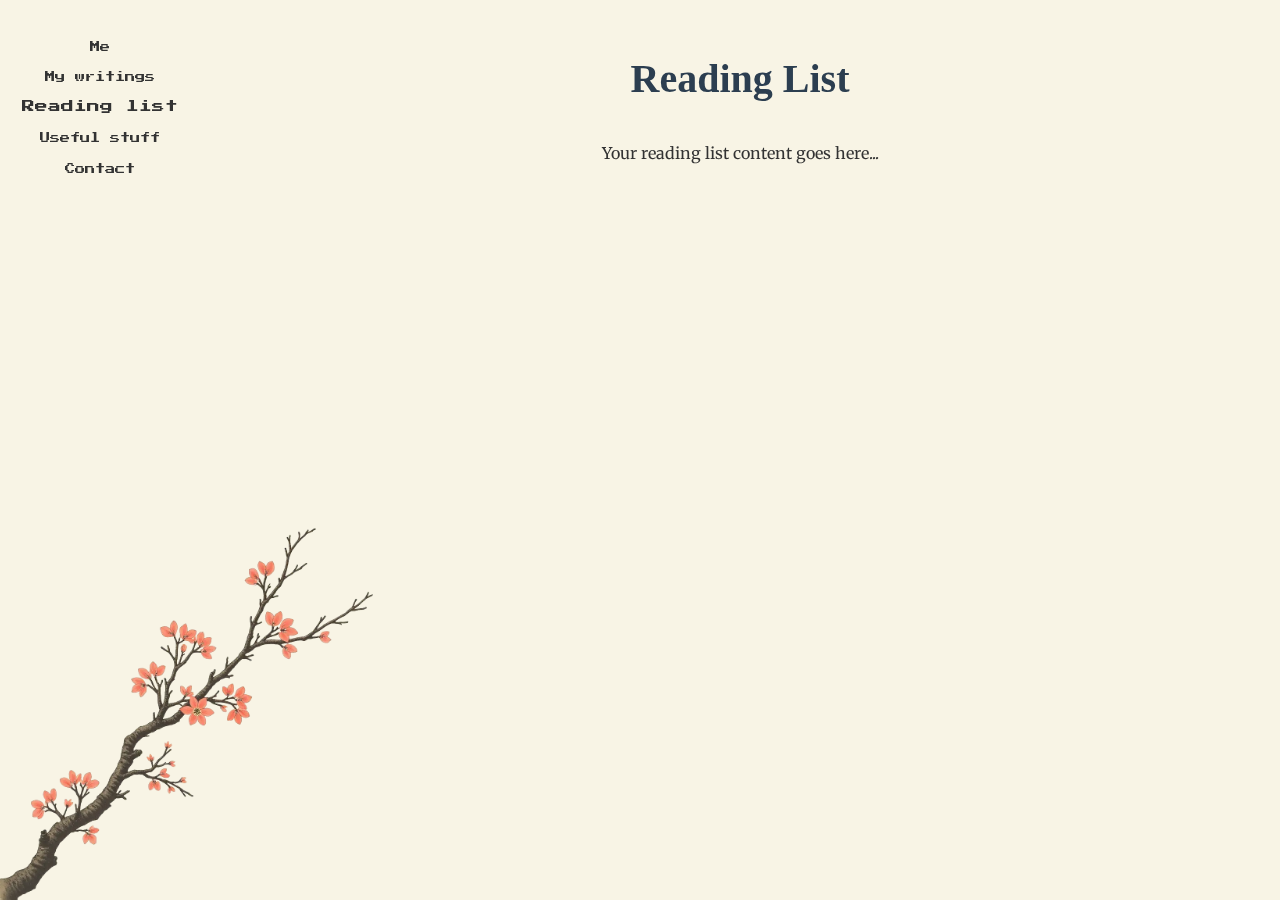
==== reading-list.html @ eacde885 "Start of something great!" ====
<!DOCTYPE html>
<html lang="en">
<head>
    <meta charset="UTF-8">
    <meta name="viewport" content="width=device-width, initial-scale=1.0">
    <title>Reading List - My Personal Website</title>
    <link href="https://fonts.googleapis.com/css2?family=Merriweather:wght@300;400;700&family=Press+Start+2P&display=swap" rel="stylesheet">
    <link rel="stylesheet" href="styles.css">
    <style>
        body {
            font-family: 'Merriweather', serif;
            line-height: 1.6;
            color: #333333;
            background-color: #f8f4e5;
            margin: 0;
            padding: 0;
            display: flex;
            text-align: center;
        }
        .index {
            width: 200px;
            padding: 20px;
            background-color: transparent;
            height: 100vh;
            position: sticky;
            top: 0;
            overflow-y: auto;
            z-index: 1;
            text-align: center;
        }
        .index ul {
            list-style-type: none;
            padding: 0;
        }
        .index li {
            margin-bottom: 10px;
        }
        .index a {
            text-decoration: none;
            color: #333333;
            font-family: 'Press Start 2P', cursive;
            font-size: 0.8em;
        }
        .index a:hover {
            text-decoration: underline;
        }
        .container {
            flex-grow: 1;
            padding: 20px;
            max-width: 800px;
            margin: 0 auto;
        }
        .page-title {
            font-size: 2.5em;
            margin-bottom: 30px;
        }
        #contact-info {
            display: none;
            text-align: center;
        }
        #contact-info p {
            margin: 5px 0;
        }
        #contact-info a {
            color: #333333;
            text-decoration: none;
        }
        #contact-info a:hover {
            text-decoration: underline;
        }
    </style>
</head>
<body>
    <div class="index">
        <ul>
            <li><a href="index.html">Me</a></li>
            <li><a href="writings.html">My writings</a></li>
            <li>Reading list</li>
            <li><a href="useful-stuff.html">Useful stuff</a></li>
            <li><a href="#" onclick="toggleContact(event)">Contact</a></li>
        </ul>
        <div id="contact-info">
            <p>X: <a href="https://x.com/satvikmp" target="_blank">@satvikmp</a></p>
            <p>Email: satwikscience@gmail.com</p>
        </div>
    </div>
    <div class="container">
        <h1 class="page-title">Reading List</h1>
        
        <section id="reading-list">
            <!-- Add your reading list items here -->
            <p>Your reading list content goes here...</p>
        </section>
    </div>

    <script>
        function toggleContact(event) {
            event.preventDefault();
            var contactInfo = document.getElementById('contact-info');
            contactInfo.style.display = contactInfo.style.display === 'none' ? 'block' : 'none';
        }
    </script>
</body>
</html>
---- styles.css ----
:root {
    --primary-color: #3498db;
    --secondary-color: #2c3e50;
    --text-color: #333;
    --background-color: #ecf0f1;
}

* {
    box-sizing: border-box;
}

body {
    font-family: 'Merriweather', serif;
    line-height: 1.6;
    color: #333333;
    background-color: #f8f4e5;
    margin: 0;
    padding: 0;
    display: flex;
    text-align: center;
    position: relative;
    min-height: 100vh;
}

body::after {
    content: '';
    position: fixed;
    left: -16px;
    bottom: -16px;
    width: 400px;
    height: 400px;
    background-image: url('flowers.webp');
    background-repeat: no-repeat;
    background-position: left bottom;
    background-size: contain;
    z-index: -1;
    pointer-events: none;
}

.no-webp body::after {
    background-image: url('flowers.png');
}

.webp body::after {
    background-image: url('flowers.webp');
}

.container {
    max-width: 1100px;
    margin: 0 auto;
    padding: 0 20px;
}

header {
    background-color: var(--primary-color);
    color: white;
    padding: 1rem 0;
    box-shadow: 0 2px 5px rgba(0,0,0,0.1);
}

header .container {
    display: flex;
    justify-content: space-between;
    align-items: center;
}

header h1 {
    margin: 0;
    font-size: 1.5rem;
}

nav ul {
    list-style-type: none;
    padding: 0;
    display: flex;
}

nav ul li {
    margin-left: 20px;
}

nav ul li a {
    text-decoration: none;
    color: white;
    font-weight: bold;
    transition: color 0.3s ease;
}

nav ul li a:hover {
    color: var(--secondary-color);
}

main {
    padding: 2rem 0;
    min-height: calc(100vh - 100px);
}

footer {
    background-color: var(--secondary-color);
    color: white;
    text-align: center;
    padding: 1rem 0;
}

.social-links a {
    color: white;
    font-size: 1.5rem;
    margin: 0 10px;
    transition: color 0.3s ease;
}

.social-links a:hover {
    color: var(--primary-color);
}

img {
    max-width: 100%;
    height: auto;
}

#about-me {
    text-align: center;
}

#about-me img {
    max-width: 250px;
    border-radius: 50%;
    margin-bottom: 20px;
    border: 5px solid var(--primary-color);
}

#essay-list {
    list-style-type: none;
    padding: 0;
}

#essay-list li {
    margin-bottom: 10px;
}

#essay-list a {
    color: var(--primary-color);
    text-decoration: none;
    font-weight: bold;
    transition: color 0.3s ease;
}

#essay-list a:hover {
    color: var(--secondary-color);
}

#essay-content {
    background-color: white;
    padding: 20px;
    border-radius: 5px;
    box-shadow: 0 2px 5px rgba(0,0,0,0.1);
}

.writings-container {
    max-width: 800px;
    margin: 0 auto;
    padding: 40px 20px;
    text-align: left;
}

h1 {
    font-family: 'Playfair Display', serif;
    font-size: 2.5em;
    color: #2c3e50;
    text-align: center;
    margin-bottom: 40px;
}

.essay-list {
    list-style-type: none;
    padding: 0;
}

.essay-item {
    margin-bottom: 20px;
    padding: 20px;
    background-color: #fff;
    border-radius: 8px;
    box-shadow: 0 2px 5px rgba(0,0,0,0.1);
    transition: box-shadow 0.3s ease;
}

.essay-item:hover {
    box-shadow: 0 4px 10px rgba(0,0,0,0.15);
}

.essay-title {
    font-family: 'Playfair Display', serif;
    font-size: 1.4em;
    margin-bottom: 0;
    color: #2c3e50;
    display: flex;
    align-items: center;
    justify-content: space-between;
    cursor: pointer;
}

.essay-title::after {
    content: '▼';
    font-size: 0.8em;
    transition: transform 0.3s ease;
}

.essay-item.active .essay-title::after {
    transform: rotate(180deg);
}

.essay-excerpt {
    display: none;
    font-size: 0.9em;
    color: #666;
    margin-top: 15px;
    margin-bottom: 15px;
}

.essay-item.active .essay-excerpt {
    display: block;
}

.essay-full-content {
    display: none;
    padding-top: 15px;
    border-top: 1px solid #eee;
}

.essay-item.active .essay-full-content {
    display: block;
}

.read-more {
    display: inline-block;
    margin-top: 15px;
    color: var(--primary-color);
    text-decoration: none;
    font-weight: bold;
    transition: color 0.3s ease;
}

.read-more:hover {
    color: var(--secondary-color);
}

.index ul li, .index ul li a {
    font-family: 'Press Start 2P', cursive;
    font-size: 0.8em;
    color: #333333;
    text-decoration: none;
}

.index ul li {
    margin-bottom: 10px;
}

.index ul li a:hover {
    text-decoration: underline;
}
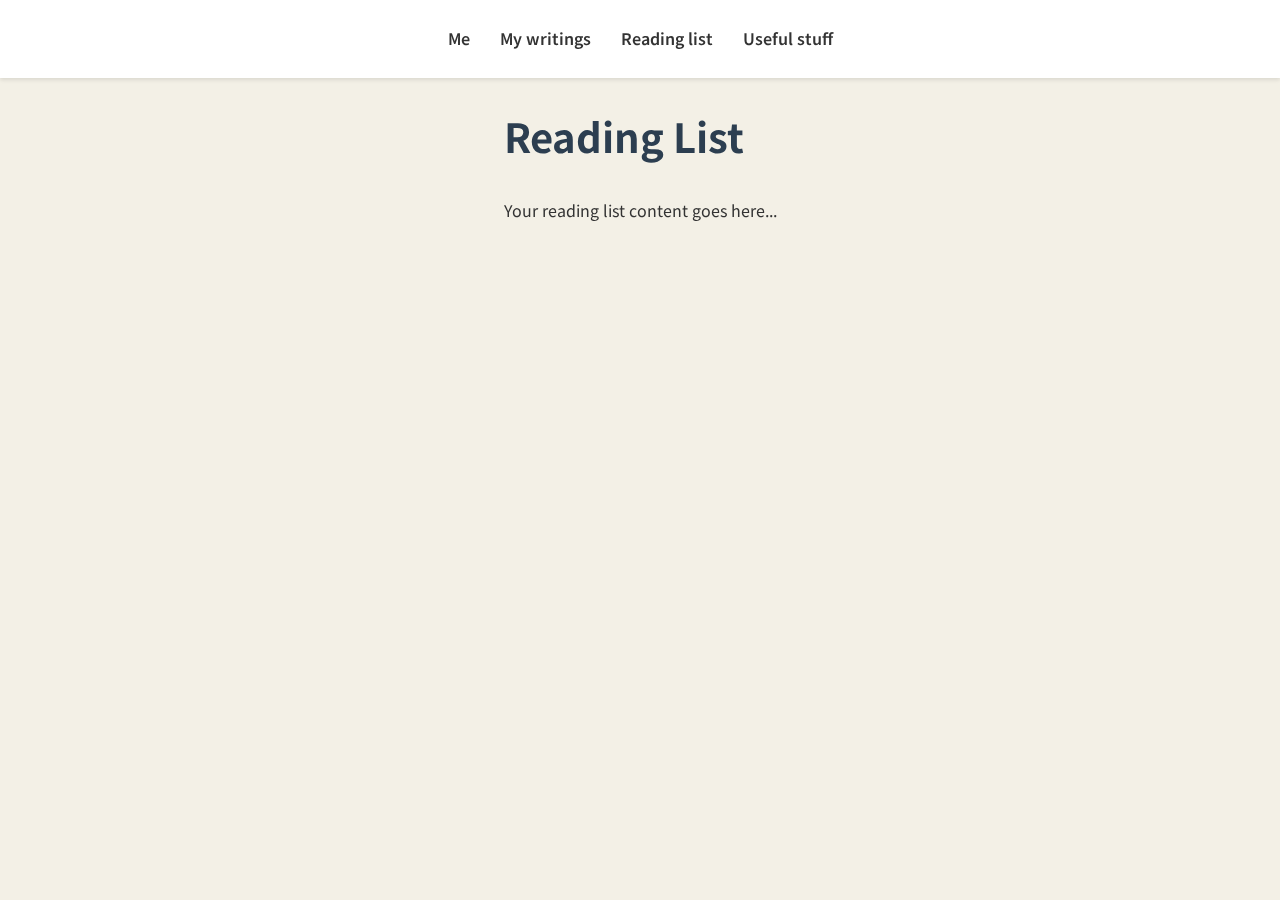
==== commit 61e2c985: "Improved fonts" ====
--- a/reading-list.html
+++ b/reading-list.html
@@ -4,85 +4,19 @@
     <meta charset="UTF-8">
     <meta name="viewport" content="width=device-width, initial-scale=1.0">
     <title>Reading List - My Personal Website</title>
-    <link href="https://fonts.googleapis.com/css2?family=Merriweather:wght@300;400;700&family=Press+Start+2P&display=swap" rel="stylesheet">
+    <link href="https://fonts.googleapis.com/css2?family=Noto+Sans+JP:wght@300;400;700&display=swap" rel="stylesheet">
     <link rel="stylesheet" href="styles.css">
-    <style>
-        body {
-            font-family: 'Merriweather', serif;
-            line-height: 1.6;
-            color: #333333;
-            background-color: #f8f4e5;
-            margin: 0;
-            padding: 0;
-            display: flex;
-            text-align: center;
-        }
-        .index {
-            width: 200px;
-            padding: 20px;
-            background-color: transparent;
-            height: 100vh;
-            position: sticky;
-            top: 0;
-            overflow-y: auto;
-            z-index: 1;
-            text-align: center;
-        }
-        .index ul {
-            list-style-type: none;
-            padding: 0;
-        }
-        .index li {
-            margin-bottom: 10px;
-        }
-        .index a {
-            text-decoration: none;
-            color: #333333;
-            font-family: 'Press Start 2P', cursive;
-            font-size: 0.8em;
-        }
-        .index a:hover {
-            text-decoration: underline;
-        }
-        .container {
-            flex-grow: 1;
-            padding: 20px;
-            max-width: 800px;
-            margin: 0 auto;
-        }
-        .page-title {
-            font-size: 2.5em;
-            margin-bottom: 30px;
-        }
-        #contact-info {
-            display: none;
-            text-align: center;
-        }
-        #contact-info p {
-            margin: 5px 0;
-        }
-        #contact-info a {
-            color: #333333;
-            text-decoration: none;
-        }
-        #contact-info a:hover {
-            text-decoration: underline;
-        }
-    </style>
 </head>
 <body>
-    <div class="index">
-        <ul>
-            <li><a href="index.html">Me</a></li>
-            <li><a href="writings.html">My writings</a></li>
-            <li>Reading list</li>
-            <li><a href="useful-stuff.html">Useful stuff</a></li>
-            <li><a href="#" onclick="toggleContact(event)">Contact</a></li>
-        </ul>
-        <div id="contact-info">
-            <p>X: <a href="https://x.com/satvikmp" target="_blank">@satvikmp</a></p>
-            <p>Email: satwikscience@gmail.com</p>
-        </div>
+    <div class="nav-container">
+        <nav>
+            <ul>
+                <li><a href="index.html">Me</a></li>
+                <li><a href="writings.html">My writings</a></li>
+                <li><a href="reading-list.html">Reading list</a></li>
+                <li><a href="useful-stuff.html">Useful stuff</a></li>
+            </ul>
+        </nav>
     </div>
     <div class="container">
         <h1 class="page-title">Reading List</h1>
@@ -93,12 +27,6 @@
         </section>
     </div>
 
-    <script>
-        function toggleContact(event) {
-            event.preventDefault();
-            var contactInfo = document.getElementById('contact-info');
-            contactInfo.style.display = contactInfo.style.display === 'none' ? 'block' : 'none';
-        }
-    </script>
+    <script src="script.js"></script>
 </body>
 </html>--- a/styles.css
+++ b/styles.css
@@ -1,24 +1,22 @@
+/* Import Noto Sans JP font */
+@import url('https://fonts.googleapis.com/css2?family=Noto+Sans+JP:wght@300;400;700&display=swap');
+
 :root {
     --primary-color: #3498db;
     --secondary-color: #2c3e50;
     --text-color: #333;
-    --background-color: #ecf0f1;
-}
-
-* {
-    box-sizing: border-box;
+    --background-color: #f3f0e6;
 }
 
 body {
-    font-family: 'Merriweather', serif;
+    font-family: 'Noto Sans JP', sans-serif;
     line-height: 1.6;
-    color: #333333;
-    background-color: #f8f4e5;
+    color: var(--text-color);
+    background-color: var(--background-color);
     margin: 0;
     padding: 0;
     display: flex;
-    text-align: center;
-    position: relative;
+    flex-direction: column;
     min-height: 100vh;
 }
 
@@ -49,24 +47,21 @@
     max-width: 1100px;
     margin: 0 auto;
     padding: 0 20px;
+    flex-grow: 1;
 }
 
-header {
-    background-color: var(--primary-color);
-    color: white;
-    padding: 1rem 0;
-    box-shadow: 0 2px 5px rgba(0,0,0,0.1);
+.nav-container {
+    background-color: #ffffff;
+    box-shadow: 0 2px 4px rgba(0,0,0,0.1);
+    padding: 10px 0;
 }
 
-header .container {
+nav {
+    max-width: 1100px;
+    margin: 0 auto;
     display: flex;
-    justify-content: space-between;
+    justify-content: center;
     align-items: center;
-}
-
-header h1 {
-    margin: 0;
-    font-size: 1.5rem;
 }
 
 nav ul {
@@ -76,99 +71,34 @@
 }
 
 nav ul li {
-    margin-left: 20px;
+    margin: 0 15px;
 }
 
 nav ul li a {
     text-decoration: none;
-    color: white;
-    font-weight: bold;
+    color: var(--text-color);
+    font-weight: 600;
     transition: color 0.3s ease;
 }
 
 nav ul li a:hover {
+    color: var(--primary-color);
+}
+
+h1, h2, h3, h4, h5, h6 {
+    font-family: 'Noto Sans JP', sans-serif;
+    font-weight: 700;
+}
+
+.page-title {
+    font-size: 2.5em;
+    margin-bottom: 30px;
     color: var(--secondary-color);
 }
 
-main {
-    padding: 2rem 0;
-    min-height: calc(100vh - 100px);
-}
-
-footer {
-    background-color: var(--secondary-color);
-    color: white;
+/* Add styles for specific pages */
+#about-me, #reading-list, #useful-stuff {
     text-align: center;
-    padding: 1rem 0;
-}
-
-.social-links a {
-    color: white;
-    font-size: 1.5rem;
-    margin: 0 10px;
-    transition: color 0.3s ease;
-}
-
-.social-links a:hover {
-    color: var(--primary-color);
-}
-
-img {
-    max-width: 100%;
-    height: auto;
-}
-
-#about-me {
-    text-align: center;
-}
-
-#about-me img {
-    max-width: 250px;
-    border-radius: 50%;
-    margin-bottom: 20px;
-    border: 5px solid var(--primary-color);
-}
-
-#essay-list {
-    list-style-type: none;
-    padding: 0;
-}
-
-#essay-list li {
-    margin-bottom: 10px;
-}
-
-#essay-list a {
-    color: var(--primary-color);
-    text-decoration: none;
-    font-weight: bold;
-    transition: color 0.3s ease;
-}
-
-#essay-list a:hover {
-    color: var(--secondary-color);
-}
-
-#essay-content {
-    background-color: white;
-    padding: 20px;
-    border-radius: 5px;
-    box-shadow: 0 2px 5px rgba(0,0,0,0.1);
-}
-
-.writings-container {
-    max-width: 800px;
-    margin: 0 auto;
-    padding: 40px 20px;
-    text-align: left;
-}
-
-h1 {
-    font-family: 'Playfair Display', serif;
-    font-size: 2.5em;
-    color: #2c3e50;
-    text-align: center;
-    margin-bottom: 40px;
 }
 
 .essay-list {
@@ -190,36 +120,17 @@
 }
 
 .essay-title {
-    font-family: 'Playfair Display', serif;
+    font-family: 'Noto Sans JP', sans-serif;
     font-size: 1.4em;
-    margin-bottom: 0;
-    color: #2c3e50;
-    display: flex;
-    align-items: center;
-    justify-content: space-between;
+    margin-bottom: 10px;
+    color: var(--secondary-color);
     cursor: pointer;
-}
-
-.essay-title::after {
-    content: '▼';
-    font-size: 0.8em;
-    transition: transform 0.3s ease;
-}
-
-.essay-item.active .essay-title::after {
-    transform: rotate(180deg);
+    font-weight: 700;
 }
 
 .essay-excerpt {
-    display: none;
     font-size: 0.9em;
     color: #666;
-    margin-top: 15px;
-    margin-bottom: 15px;
-}
-
-.essay-item.active .essay-excerpt {
-    display: block;
 }
 
 .essay-full-content {
@@ -228,34 +139,14 @@
     border-top: 1px solid #eee;
 }
 
-.essay-item.active .essay-full-content {
-    display: block;
-}
+/* Add responsive design */
+@media (max-width: 768px) {
+    nav ul {
+        flex-direction: column;
+        align-items: center;
+    }
 
-.read-more {
-    display: inline-block;
-    margin-top: 15px;
-    color: var(--primary-color);
-    text-decoration: none;
-    font-weight: bold;
-    transition: color 0.3s ease;
-}
-
-.read-more:hover {
-    color: var(--secondary-color);
-}
-
-.index ul li, .index ul li a {
-    font-family: 'Press Start 2P', cursive;
-    font-size: 0.8em;
-    color: #333333;
-    text-decoration: none;
-}
-
-.index ul li {
-    margin-bottom: 10px;
-}
-
-.index ul li a:hover {
-    text-decoration: underline;
+    nav ul li {
+        margin: 10px 0;
+    }
 }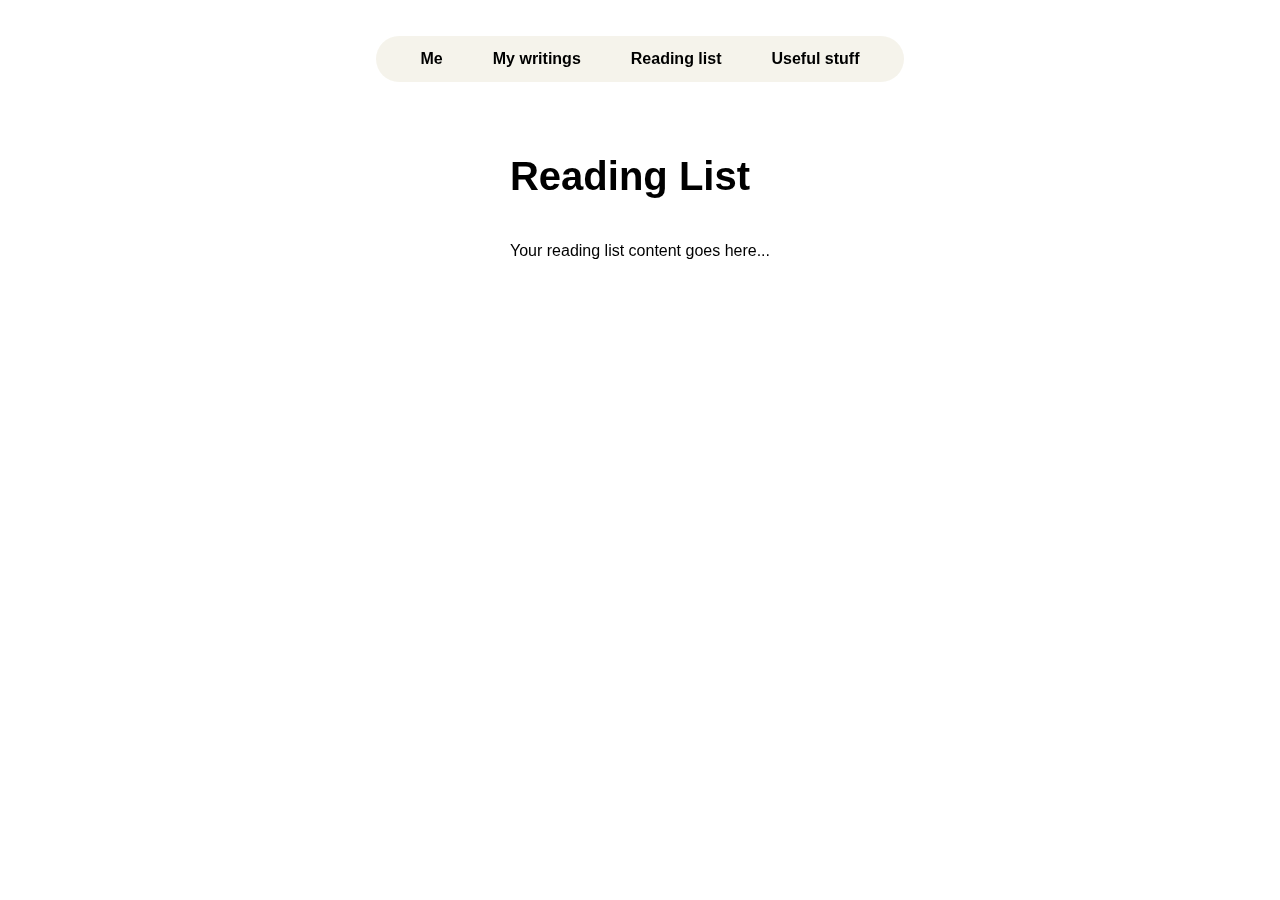
==== commit 7b2676b5: "Font changed" ====
--- a/reading-list.html
+++ b/reading-list.html
@@ -2,9 +2,9 @@
 <html lang="en">
 <head>
     <meta charset="UTF-8">
-    <meta name="viewport" content="width=device-width, initial-scale=1.0">
-    <title>Reading List - My Personal Website</title>
-    <link href="https://fonts.googleapis.com/css2?family=Noto+Sans+JP:wght@300;400;700&display=swap" rel="stylesheet">
+    <meta name="viewport" content="width=device-width, initial-scale=1.0, maximum-scale=1.0, user-scalable=no">
+    <title>Satwik Patil</title>
+    <!-- Removed Google Fonts import -->
     <link rel="stylesheet" href="styles.css">
 </head>
 <body>
@@ -29,4 +29,4 @@
 
     <script src="script.js"></script>
 </body>
-</html>+</html>
--- a/styles.css
+++ b/styles.css
@@ -1,15 +1,7 @@
-/* Import Noto Sans JP font */
-@import url('https://fonts.googleapis.com/css2?family=Noto+Sans+JP:wght@300;400;700&display=swap');
-
-:root {
-    --primary-color: #3498db;
-    --secondary-color: #2c3e50;
-    --text-color: #333;
-    --background-color: #f3f0e6;
-}
+/* No need to import Gill Sans or Futura as they are system fonts */
 
 body {
-    font-family: 'Noto Sans JP', sans-serif;
+    font-family: 'Gill Sans', 'Futura', sans-serif;
     line-height: 1.6;
     color: var(--text-color);
     background-color: var(--background-color);
@@ -18,15 +10,17 @@
     display: flex;
     flex-direction: column;
     min-height: 100vh;
+    position: relative;
+    overflow-x: hidden;
 }
 
 body::after {
     content: '';
     position: fixed;
-    left: -16px;
-    bottom: -16px;
-    width: 400px;
-    height: 400px;
+    left: -15px;  /* Changed from 0 to -15px */
+    bottom: -15px; /* Changed from 0 to -15px */
+    width: 360px;  /* Increased from 300px to 360px (1.2 times larger) */
+    height: 360px; /* Increased from 300px to 360px (1.2 times larger) */
     background-image: url('flowers.webp');
     background-repeat: no-repeat;
     background-position: left bottom;
@@ -51,9 +45,9 @@
 }
 
 .nav-container {
-    background-color: #ffffff;
-    box-shadow: 0 2px 4px rgba(0,0,0,0.1);
-    padding: 10px 0;
+    background-color: transparent;
+    box-shadow: none;
+    padding: 20px 0;
 }
 
 nav {
@@ -68,6 +62,9 @@
     list-style-type: none;
     padding: 0;
     display: flex;
+    background-color: rgba(243, 240, 230, 0.8);
+    border-radius: 30px;
+    padding: 10px 20px;
 }
 
 nav ul li {
@@ -78,15 +75,18 @@
     text-decoration: none;
     color: var(--text-color);
     font-weight: 600;
-    transition: color 0.3s ease;
+    transition: color 0.3s ease, background-color 0.3s ease;
+    padding: 5px 10px;
+    border-radius: 15px;
 }
 
 nav ul li a:hover {
     color: var(--primary-color);
+    background-color: rgba(255, 255, 255, 0.5);
 }
 
 h1, h2, h3, h4, h5, h6 {
-    font-family: 'Noto Sans JP', sans-serif;
+    font-family: 'Gill Sans', 'Futura', sans-serif;
     font-weight: 700;
 }
 
@@ -120,7 +120,7 @@
 }
 
 .essay-title {
-    font-family: 'Noto Sans JP', sans-serif;
+    font-family: 'Gill Sans', 'Futura', sans-serif;
     font-size: 1.4em;
     margin-bottom: 10px;
     color: var(--secondary-color);
@@ -142,11 +142,71 @@
 /* Add responsive design */
 @media (max-width: 768px) {
     nav ul {
-        flex-direction: column;
-        align-items: center;
+        flex-direction: row; /* Changed from column to row */
+        flex-wrap: wrap; /* Allow wrapping if needed */
+        justify-content: center; /* Center the items horizontally */
+        padding: 10px;
     }
 
     nav ul li {
-        margin: 10px 0;
-    }
-}+        margin: 5px 10px; /* Adjust margins for better spacing */
+    }
+
+    body::after {
+        width: 180px;
+        height: 180px;
+        left: -10px;
+        bottom: -10px;
+    }
+
+    .container {
+        padding: 0 15px;
+    }
+
+    .page-title {
+        font-size: 2em;
+        margin-bottom: 20px;
+    }
+
+    .essay-item {
+        padding: 15px;
+    }
+
+    .essay-title {
+        font-size: 1.2em;
+    }
+
+    .essay-excerpt {
+        font-size: 0.85em;
+    }
+}
+
+@media (max-width: 480px) {
+    nav ul {
+        padding: 5px;
+    }
+
+    nav ul li a {
+        font-size: 0.85em; /* Slightly reduce font size for very small screens */
+        padding: 3px 8px; /* Adjust padding for smaller screens */
+    }
+
+    body::after {
+        width: 150px;
+        height: 150px;
+    }
+
+    .page-title {
+        font-size: 1.8em;
+    }
+
+    .essay-title {
+        font-size: 1.1em;
+    }
+
+    .essay-excerpt {
+        font-size: 0.8em;
+    }
+}
+
+/* ... existing code ... */
